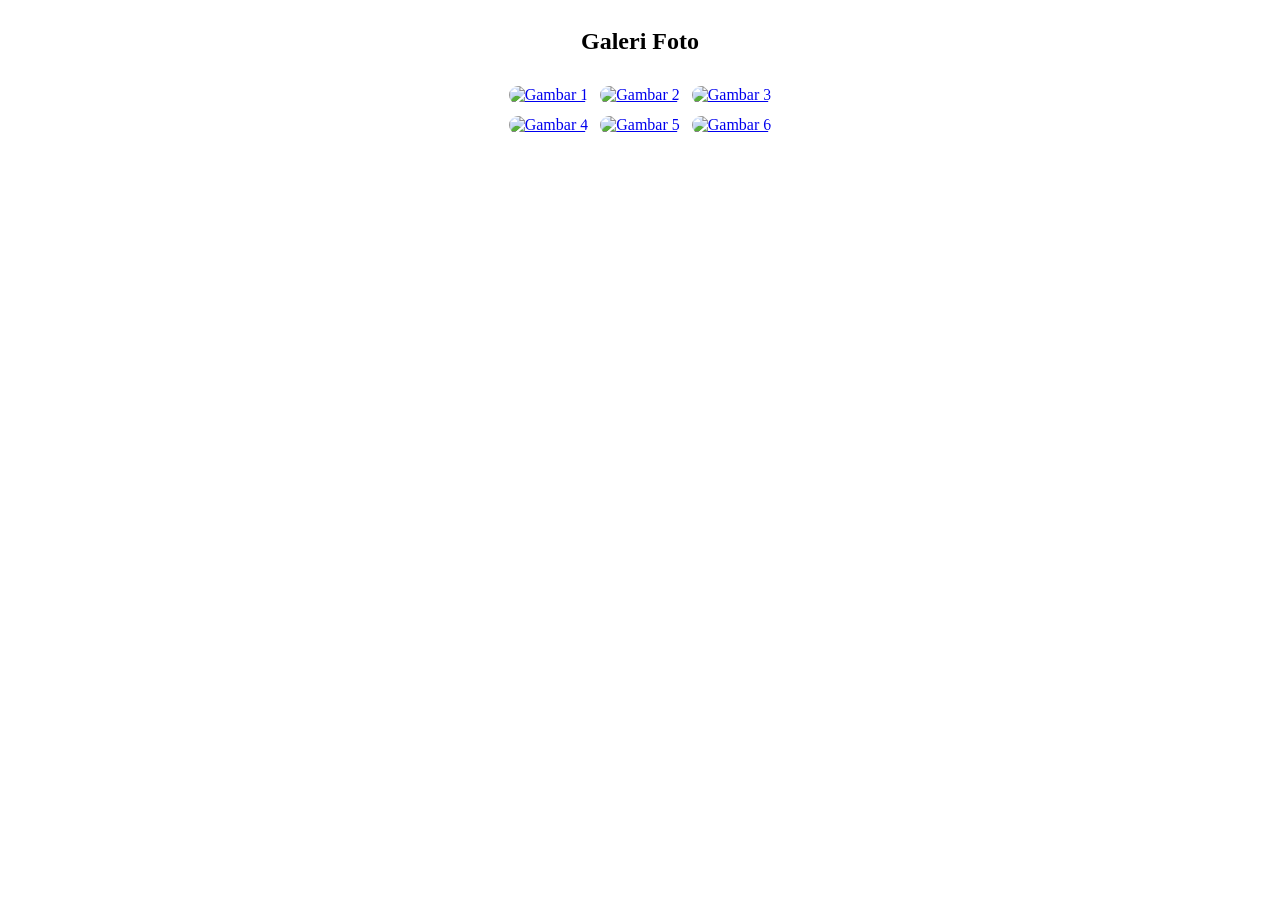
==== gallery.html @ 22dec9c4 "Add files via upload" ====
<!DOCTYPE html>
<html lang="en">
<head>
    <meta charset="UTF-8">
    <meta name="viewport" content="width=device-width, initial-scale=1.0">
    <title>Gallery</title>
    <style>
        body {
            display: flex;
            justify-content: center;
            align-items: center;
            flex-direction: column;
        }
        img {
            border-radius: 10px;
        }
    </style>
</head>
<body>
    <h2>Galeri Foto</h2>
    <table cellspacing="10">
        <tr>
            <td>
                <a href="https://picsum.photos/id/1015/800/600" target="_blank">
                    <img src="https://picsum.photos/id/1015/200/150" alt="Gambar 1">
                </a>
            </td>
            <td>
                <a href="https://picsum.photos/id/1025/800/600" target="_blank">
                    <img src="https://picsum.photos/id/1025/200/150" alt="Gambar 2">
                </a>
            </td>
            <td>
                <a href="https://picsum.photos/id/1035/800/600" target="_blank">
                    <img src="https://picsum.photos/id/1035/200/150" alt="Gambar 3">
                </a>
            </td>
        </tr>
        <tr>
            <td>
                <a href="https://picsum.photos/id/1045/800/600" target="_blank">
                    <img src="https://picsum.photos/id/1045/200/150" alt="Gambar 4">
                </a>
            </td>
            <td>
                <a href="https://picsum.photos/id/1055/800/600" target="_blank">
                    <img src="https://picsum.photos/id/1055/200/150" alt="Gambar 5">
                </a>
            </td>
            <td>
                <a href="https://picsum.photos/id/1065/800/600" target="_blank">
                    <img src="https://picsum.photos/id/1065/200/150" alt="Gambar 6">
                </a>
            </td>
        </tr>

    </table>
</body>
</html>
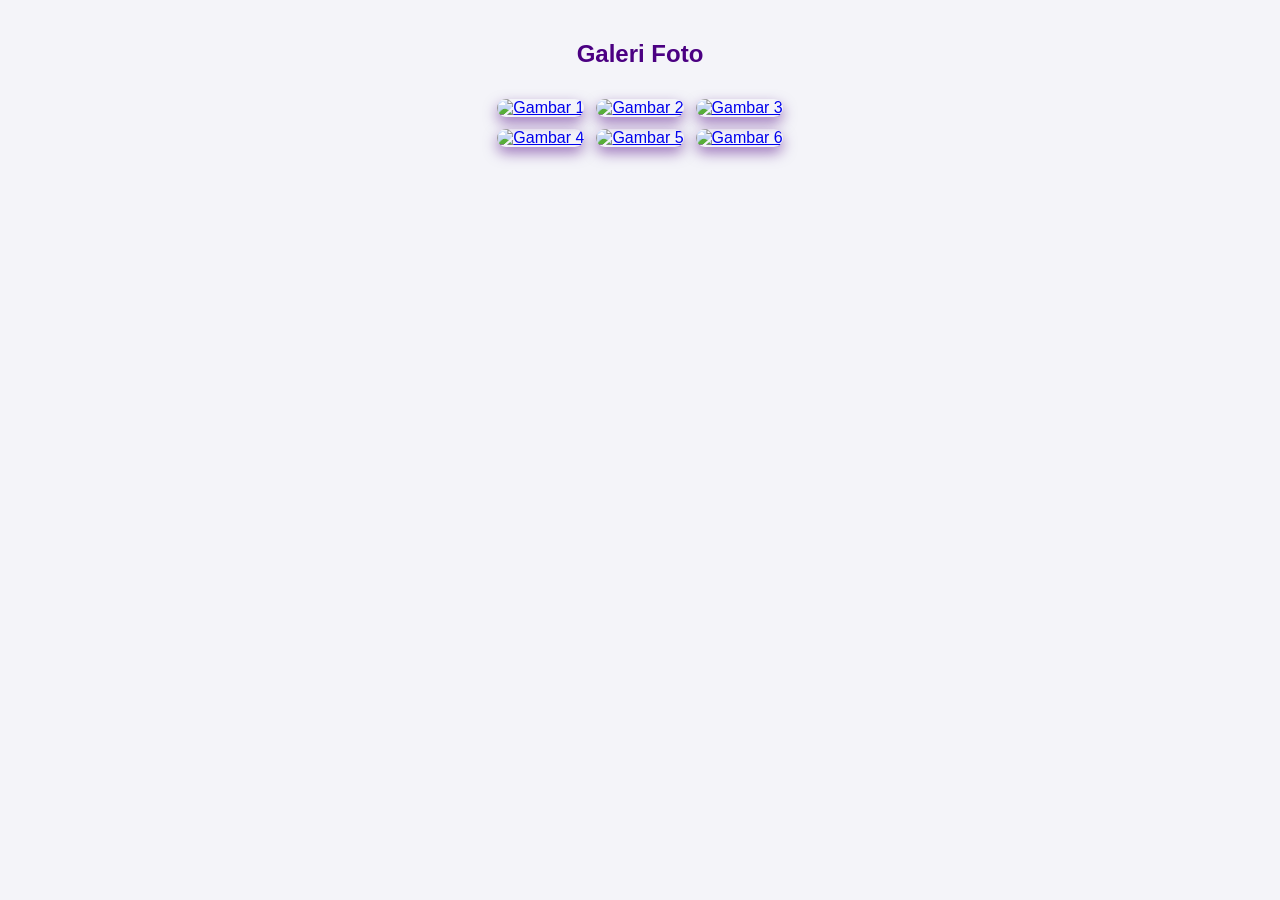
==== commit 9a5550a1: "Add files via upload" ====
--- a/gallery.html
+++ b/gallery.html
@@ -10,9 +10,19 @@
             justify-content: center;
             align-items: center;
             flex-direction: column;
+            font-family: Arial, sans-serif;
+            background-color: #f4f4f9;
+            margin: 0;
+            padding: 20px;
+        }
+
+        h2 {
+            color: indigo;
+            margin-bottom: 20px;
         }
         img {
             border-radius: 10px;
+            box-shadow: 0px 6px 14px rgba(75, 0, 130, 0.5);
         }
     </style>
 </head>
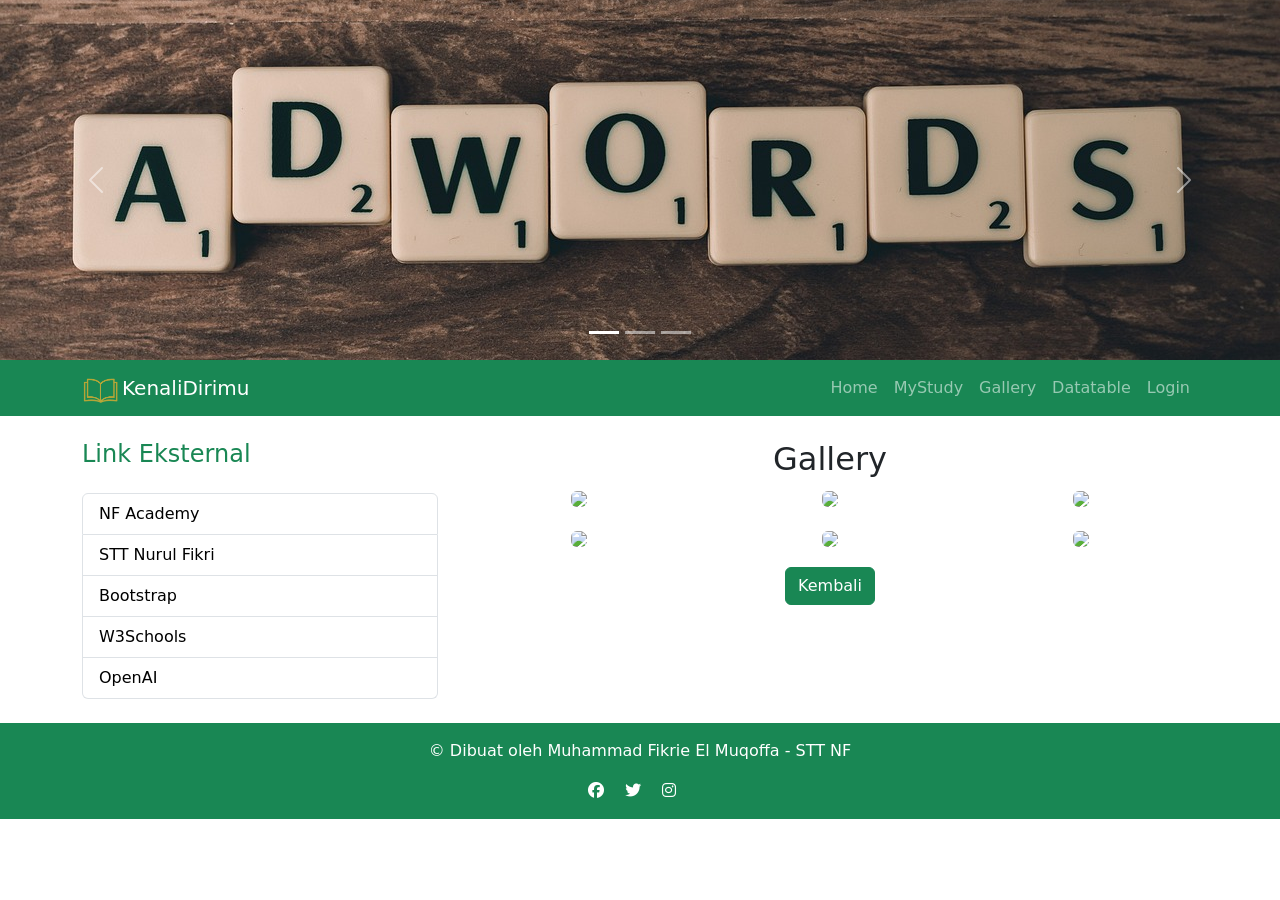
==== commit cdf0d393: "Add files via upload" ====
--- a/gallery.html
+++ b/gallery.html
@@ -1,69 +1,164 @@
 <!DOCTYPE html>
 <html lang="en">
-<head>
-    <meta charset="UTF-8">
-    <meta name="viewport" content="width=device-width, initial-scale=1.0">
-    <title>Gallery</title>
+  <head>
+    <meta charset="UTF-8" />
+    <meta name="viewport" content="width=device-width, initial-scale=1.0" />
+    <title>Tugas6 RWD Bootstrap - Home</title>
+    <link
+      href="https://cdn.jsdelivr.net/npm/bootstrap@5.3.2/dist/css/bootstrap.min.css"
+      rel="stylesheet"
+    />
+    <link
+      href="https://cdnjs.cloudflare.com/ajax/libs/font-awesome/6.5.0/css/all.min.css"
+      rel="stylesheet"
+    />
     <style>
-        body {
-            display: flex;
-            justify-content: center;
-            align-items: center;
-            flex-direction: column;
-            font-family: Arial, sans-serif;
-            background-color: #f4f4f9;
-            margin: 0;
-            padding: 20px;
-        }
+      .carousel-img {
+        height: 40vh !important;
+        object-fit: cover;
+      }
+      .bg-hover:hover {
+        background-color: rgb(13, 119, 13);
+        
+        transition: .5s;
+      }
+      .bg-hover:hover a{
+        color: white !important;
+      }
+    </style>
+  </head>
+  <body>
+    <header>
+      <div id="carouselExampleIndicators" class="carousel slide">
+        <div class="carousel-indicators">
+          <button type="button" data-bs-target="#carouselExampleIndicators" data-bs-slide-to="0" class="active" aria-current="true" aria-label="Slide 1" ></button>
+          <button type="button" data-bs-target="#carouselExampleIndicators" data-bs-slide-to="1" aria-label="Slide 2"></button>
+          <button type="button" data-bs-target="#carouselExampleIndicators" data-bs-slide-to="2" aria-label="Slide 3"></button>
+        </div>
+        <div class="carousel-inner">
+          <div class="carousel-item active">
+            <img src="img/adwords-793034_1280.jpg" class="d-block w-100 carousel-img" alt="image1" />
+          </div>
+          <div class="carousel-item">
+            <img src="img/banner-935470_1280.jpg" class="d-block w-100 carousel-img" alt="iamage2" />
+          </div>
+          <div class="carousel-item">
+            <img src="img/code-1076536_1280.jpg" class="d-block w-100 carousel-img" alt="iamge3" />
+          </div>
+        </div>
+        <button
+          class="carousel-control-prev"
+          type="button"
+          data-bs-target="#carouselExampleIndicators"
+          data-bs-slide="prev"
+        >
+          <span class="carousel-control-prev-icon" aria-hidden="true"></span>
+          <span class="visually-hidden">Previous</span>
+        </button>
+        <button
+          class="carousel-control-next"
+          type="button"
+          data-bs-target="#carouselExampleIndicators"
+          data-bs-slide="next"
+        >
+          <span class="carousel-control-next-icon" aria-hidden="true"></span>
+          <span class="visually-hidden">Next</span>
+        </button>
+      </div>
+    </header>
 
-        h2 {
-            color: indigo;
-            margin-bottom: 20px;
-        }
-        img {
-            border-radius: 10px;
-            box-shadow: 0px 6px 14px rgba(75, 0, 130, 0.5);
-        }
-    </style>
-</head>
-<body>
-    <h2>Galeri Foto</h2>
-    <table cellspacing="10">
-        <tr>
-            <td>
-                <a href="https://picsum.photos/id/1015/800/600" target="_blank">
-                    <img src="https://picsum.photos/id/1015/200/150" alt="Gambar 1">
-                </a>
-            </td>
-            <td>
-                <a href="https://picsum.photos/id/1025/800/600" target="_blank">
-                    <img src="https://picsum.photos/id/1025/200/150" alt="Gambar 2">
-                </a>
-            </td>
-            <td>
-                <a href="https://picsum.photos/id/1035/800/600" target="_blank">
-                    <img src="https://picsum.photos/id/1035/200/150" alt="Gambar 3">
-                </a>
-            </td>
-        </tr>
-        <tr>
-            <td>
-                <a href="https://picsum.photos/id/1045/800/600" target="_blank">
-                    <img src="https://picsum.photos/id/1045/200/150" alt="Gambar 4">
-                </a>
-            </td>
-            <td>
-                <a href="https://picsum.photos/id/1055/800/600" target="_blank">
-                    <img src="https://picsum.photos/id/1055/200/150" alt="Gambar 5">
-                </a>
-            </td>
-            <td>
-                <a href="https://picsum.photos/id/1065/800/600" target="_blank">
-                    <img src="https://picsum.photos/id/1065/200/150" alt="Gambar 6">
-                </a>
-            </td>
-        </tr>
+    <nav class="navbar navbar-expand-lg navbar-dark bg-success">
+      <div class="container">
+        <a class="navbar-brand" href="index.html"
+          ><img src="img/logo.png" alt="Logo" width="40" />KenaliDirimu</a
+        >
+        <button
+          class="navbar-toggler"
+          type="button"
+          data-bs-toggle="collapse"
+          data-bs-target="#navbarNav"
+        >
+          <span class="navbar-toggler-icon"></span>
+        </button>
+        <div class="collapse navbar-collapse" id="navbarNav">
+          <ul class="navbar-nav ms-auto">
+            <li class="nav-item">
+              <a class="nav-link" href="home.html">Home</a>
+            </li>
+            <li class="nav-item">
+              <a class="nav-link" href="study.html">MyStudy</a>
+            </li>
+            <li class="nav-item">
+              <a class="nav-link" href="gallery.html">Gallery</a>
+            </li>
+            <li class="nav-item">
+              <a class="nav-link" href="datatables.html">Datatable</a>
+            </li>
+            <li class="nav-item">
+              <a class="nav-link" href="login.html">Login</a>
+            </li>
+          </ul>
+        </div>
+      </div>
+    </nav>
 
-    </table>
-</body>
-</html>+    <main class="container my-4">
+      <div class="row">
+        <div class="col-md-4 d-flex flex-column">
+          <h4 class="mb-4 text-success">Link Eksternal</h4>
+          <ul class="list-group">
+            <li class="list-group-item bg-hover">
+              <a href="https://nfacademy.id" target="_blank" class="text-decoration-none text-black">NF Academy</a>
+            </li>
+            <li class="list-group-item bg-hover">
+              <a href="https://nurulfikri.ac.id" target="_blank" class="text-decoration-none text-black">STT Nurul Fikri</a>
+            </li>
+            <li class="list-group-item bg-hover">
+              <a href="https://getbootstrap.com" target="_blank" class="text-decoration-none text-black">Bootstrap</a>
+            </li>
+            <li class="list-group-item bg-hover">
+              <a href="https://www.w3schools.com" target="_blank" class="text-decoration-none text-black">W3Schools</a>
+            </li>
+            <li class="list-group-item bg-hover">
+              <a href="https://openai.com" target="_blank" class="text-decoration-none text-black">OpenAI</a>
+            </li>
+          </ul>
+        </div>
+        <div class="col-md-8 text-center">
+          <h2>Gallery</h2>
+          <div class="row g-3">
+            <div class="col-md-4">
+              <img src="https://picsum.photos/id/1015/200/150" class="img-fluid rounded" />
+            </div>
+            <div class="col-md-4">
+              <img src="https://picsum.photos/id/1025/200/150" class="img-fluid rounded" />
+            </div>
+            <div class="col-md-4">
+              <img src="https://picsum.photos/id/1035/200/150" class="img-fluid rounded" />
+            </div>
+            <div class="col-md-4">
+              <img src="https://picsum.photos/id/1045/200/150" class="img-fluid rounded" />
+            </div>
+            <div class="col-md-4">
+              <img src="https://picsum.photos/id/1055/200/150" class="img-fluid rounded" />
+            </div>
+            <div class="col-md-4">
+              <img src="https://picsum.photos/id/1065/200/150" class="img-fluid rounded" />
+            </div>
+          </div>
+          <a href="index.html" class="btn btn-success mt-3">Kembali</a>
+        </div>
+      </div>
+    </main>
+
+    <footer class="bg-success text-white text-center py-3">
+      <p>&copy; Dibuat oleh Muhammad Fikrie El Muqoffa - STT NF</p>
+      <div>
+        <a href="#" class="text-white me-3"><i class="fab fa-facebook"></i></a>
+        <a href="#" class="text-white me-3"><i class="fab fa-twitter"></i></a>
+        <a href="#" class="text-white me-3"><i class="fab fa-instagram"></i></a>
+      </div>
+    </footer>
+    <script src="https://cdn.jsdelivr.net/npm/bootstrap@5.3.2/dist/js/bootstrap.bundle.min.js"></script>
+  </body>
+</html>
